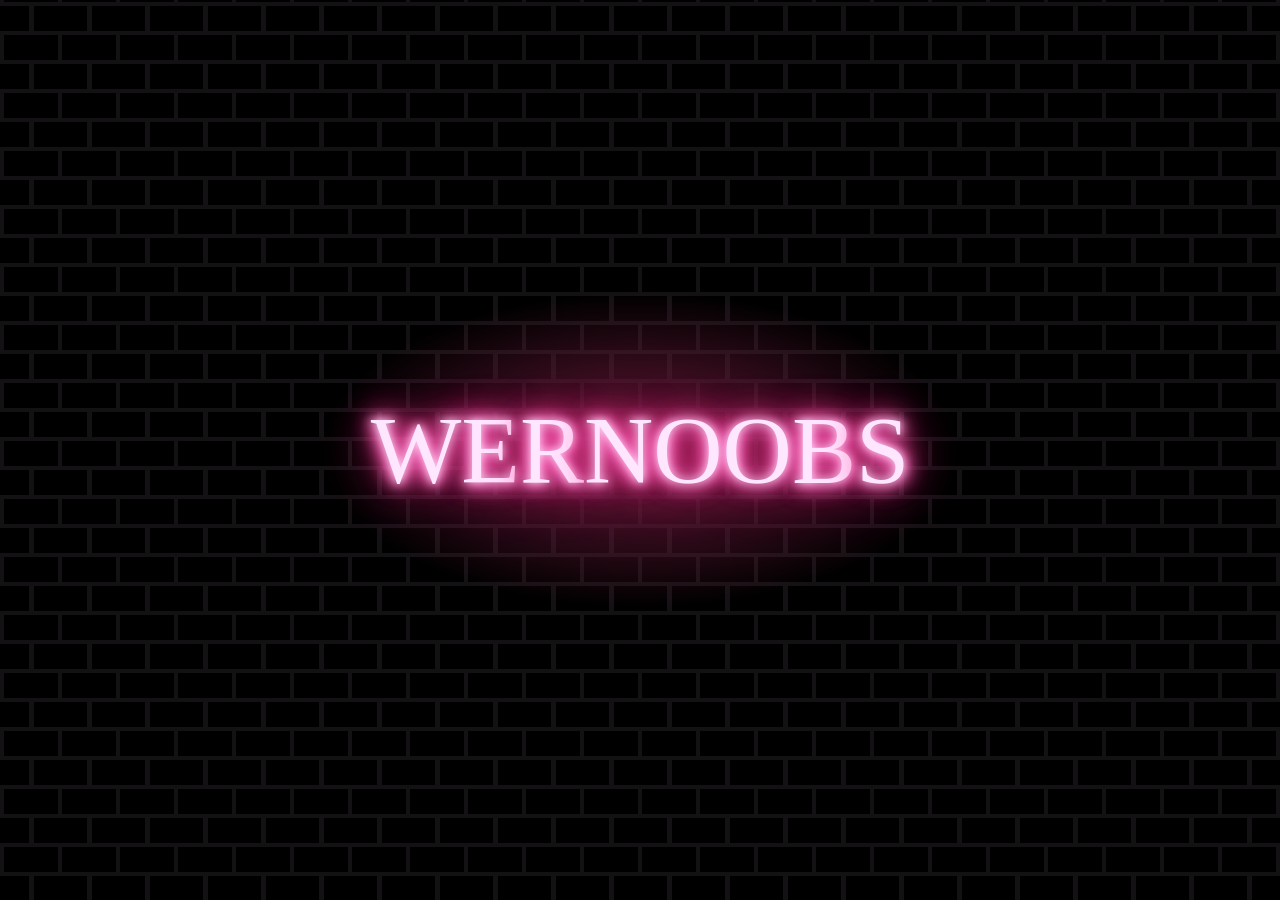
==== templates/index.html @ b6d5d366 "update add temples" ====
<!DOCTYPE html>
<html>
  <head>
    <meta charset="UTF-8" />
    <meta name="viewport" content="width=device-width" />
    <title>WeRnoobs</title>
    <style>@font-face {
      font-family: Clip;
      src: url("https://acupoftee.github.io/fonts/Clip.ttf");
    }
    
    body {
      background-color: #141114;
      background-image: linear-gradient(335deg, black 23px, transparent 23px),
        linear-gradient(155deg, black 23px, transparent 23px),
        linear-gradient(335deg, black 23px, transparent 23px),
        linear-gradient(155deg, black 23px, transparent 23px);
      background-size: 58px 58px;
      background-position: 0px 2px, 4px 35px, 29px 31px, 34px 6px;
    }
    
    .sign {
      position: absolute;
      display: flex;
      justify-content: center;
      align-items: center;
      width: 50%;
      height: 50%;
      background-image: radial-gradient(
        ellipse 50% 35% at 50% 50%,
        #6b1839,
        transparent
      );
      transform: translate(-50%, -50%);
      letter-spacing: 2;
      left: 50%;
      top: 50%;
      font-family: "Clip";
      text-transform: uppercase;
      font-size: 6em;
      color: #ffe6ff;
      text-shadow: 0 0 0.6rem #ffe6ff, 0 0 1.5rem #ff65bd,
        -0.2rem 0.1rem 1rem #ff65bd, 0.2rem 0.1rem 1rem #ff65bd,
        0 -0.5rem 2rem #ff2483, 0 0.5rem 3rem #ff2483;
      animation: shine 2s forwards, flicker 3s infinite;
    }
    
    @keyframes blink {
      0%,
      22%,
      36%,
      75% {
        color: #ffe6ff;
        text-shadow: 0 0 0.6rem #ffe6ff, 0 0 1.5rem #ff65bd,
          -0.2rem 0.1rem 1rem #ff65bd, 0.2rem 0.1rem 1rem #ff65bd,
          0 -0.5rem 2rem #ff2483, 0 0.5rem 3rem #ff2483;
      }
      28%,
      33% {
        color: #ff65bd;
        text-shadow: none;
      }
      82%,
      97% {
        color: #ff2483;
        text-shadow: none;
      }
    }
    
    .flicker {
      animation: shine 2s forwards, blink 3s 2s infinite;
    }
    
    .fast-flicker {
      animation: shine 2s forwards, blink 10s 1s infinite;
    }
    
    @keyframes shine {
      0% {
        color: #6b1839;
        text-shadow: none;
      }
      100% {
        color: #ffe6ff;
        text-shadow: 0 0 0.6rem #ffe6ff, 0 0 1.5rem #ff65bd,
          -0.2rem 0.1rem 1rem #ff65bd, 0.2rem 0.1rem 1rem #ff65bd,
          0 -0.5rem 2rem #ff2483, 0 0.5rem 3rem #ff2483;
      }
    }
    
    @keyframes flicker {
      from {
        opacity: 1;
      }
    
      4% {
        opacity: 0.9;
      }
    
      6% {
        opacity: 0.85;
      }
    
      8% {
        opacity: 0.95;
      }
    
      10% {
        opacity: 0.9;
      }
    
      11% {
        opacity: 0.922;
      }
    
      12% {
        opacity: 0.9;
      }
    
      14% {
        opacity: 0.95;
      }
    
      16% {
        opacity: 0.98;
      }
    
      17% {
        opacity: 0.9;
      }
    
      19% {
        opacity: 0.93;
      }
    
      20% {
        opacity: 0.99;
      }
    
      24% {
        opacity: 1;
      }
    
      26% {
        opacity: 0.94;
      }
    
      28% {
        opacity: 0.98;
      }
    
      37% {
        opacity: 0.93;
      }
    
      38% {
        opacity: 0.5;
      }
    
      39% {
        opacity: 0.96;
      }
    
      42% {
        opacity: 1;
      }
    
      44% {
        opacity: 0.97;
      }
    
      46% {
        opacity: 0.94;
      }
    
      56% {
        opacity: 0.9;
      }
    
      58% {
        opacity: 0.9;
      }
    
      60% {
        opacity: 0.99;
      }
    
      68% {
        opacity: 1;
      }
    
      70% {
        opacity: 0.9;
      }
    
      72% {
        opacity: 0.95;
      }
    
      93% {
        opacity: 0.93;
      }
    
      95% {
        opacity: 0.95;
      }
    
      97% {
        opacity: 0.93;
      }
    
      to {
        opacity: 1;
      }
    }
    </style>
  </head>
  <body>
    <div class="sign">
      <span class="fast-flicker">We</span>R<span class="flicker">noob</span>s
    </div>
  </body>
</html>
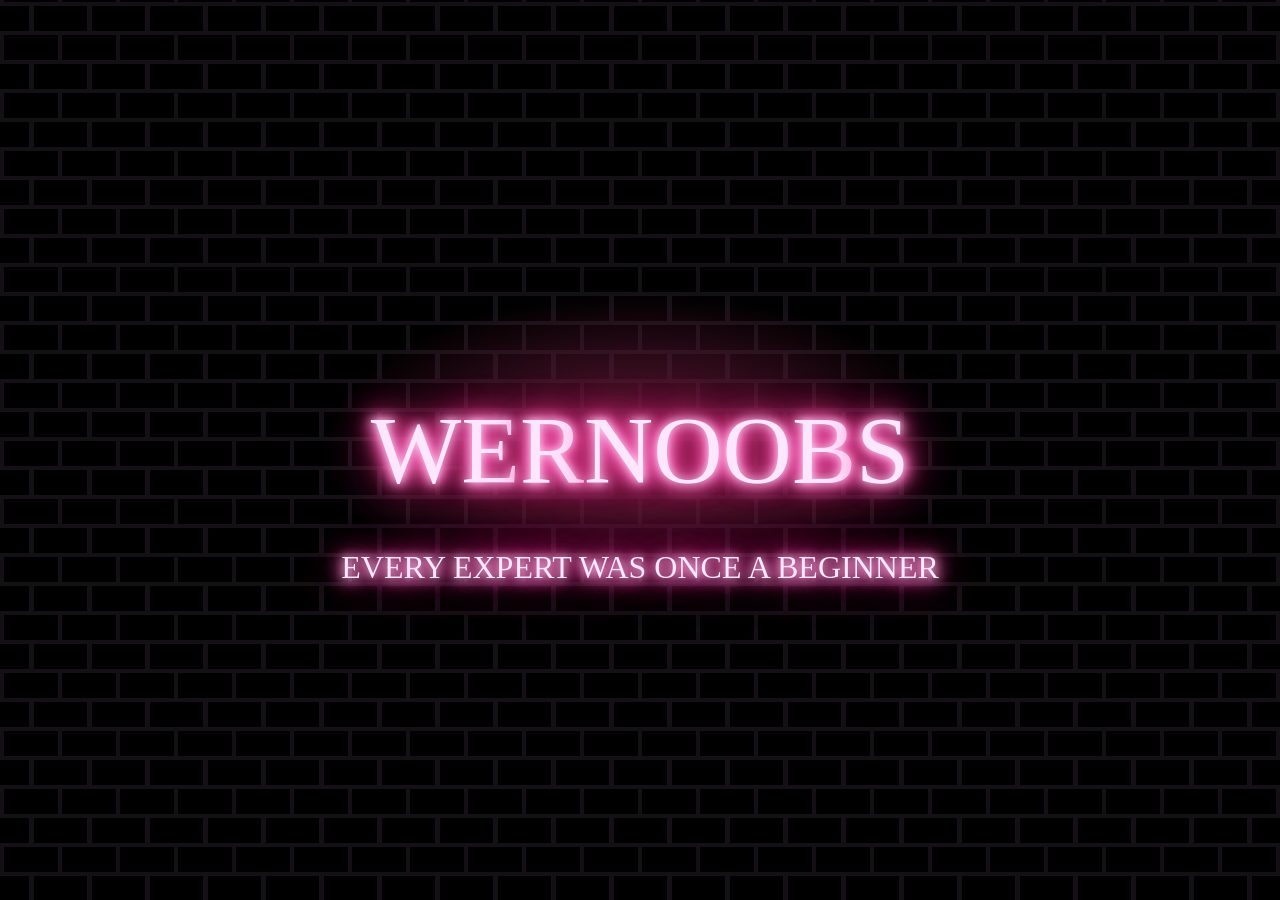
==== commit 652e3a9a: "Update index.html" ====
--- a/templates/index.html
+++ b/templates/index.html
@@ -44,6 +44,31 @@
         0 -0.5rem 2rem #ff2483, 0 0.5rem 3rem #ff2483;
       animation: shine 2s forwards, flicker 3s infinite;
     }
+    .ransign {
+      position: absolute;
+      display: flex;
+      justify-content: center;
+      align-items: center;
+      width: 50%;
+      height: 20%;
+      /* background-image: radial-gradient(
+        ellipse 50% 35% at 50% 50%,
+        #6b1839,
+        transparent
+      ); */
+      transform: translate(-50%, -50%);
+      letter-spacing: 2;
+      left: 50%;
+      top: 63%;
+      font-family: "Clip";
+      text-transform: uppercase;
+      font-size: 2em;
+      color: #ffe6ff;
+      text-shadow: 0 0 0.6rem #ffe6ff, 0 0 1.5rem #ff65bd,
+        -0.2rem 0.1rem 1rem #ff65bd, 0.2rem 0.1rem 1rem #ff65bd,
+        0 -0.5rem 2rem #ff2483, 0 0.5rem 3rem #ff2483;
+      animation: shine 2s forwards, flicker 3s infinite;
+    }
     
     @keyframes blink {
       0%,
@@ -213,11 +238,15 @@
         opacity: 1;
       }
     }
+    
     </style>
   </head>
   <body>
     <div class="sign">
       <span class="fast-flicker">We</span>R<span class="flicker">noob</span>s
     </div>
+    <div class="ransign">
+      <span class="shine">Every Expert Was Once A Beginner</span>
+    </div>
   </body>
 </html>
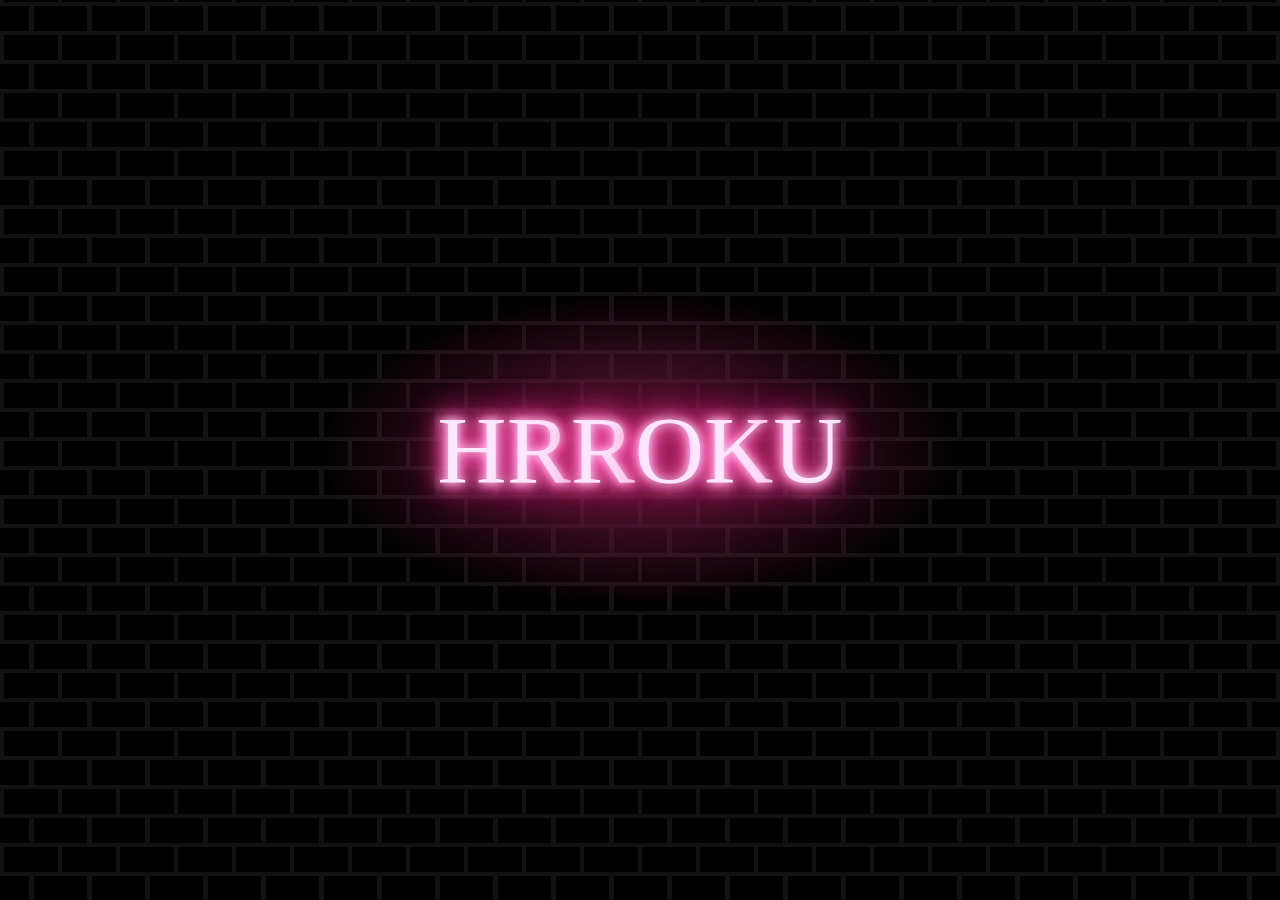
==== commit ac69131a: "Create index.html" ====
--- a/templates/index.html
+++ b/templates/index.html
@@ -44,31 +44,6 @@
         0 -0.5rem 2rem #ff2483, 0 0.5rem 3rem #ff2483;
       animation: shine 2s forwards, flicker 3s infinite;
     }
-    .ransign {
-      position: absolute;
-      display: flex;
-      justify-content: center;
-      align-items: center;
-      width: 50%;
-      height: 20%;
-      /* background-image: radial-gradient(
-        ellipse 50% 35% at 50% 50%,
-        #6b1839,
-        transparent
-      ); */
-      transform: translate(-50%, -50%);
-      letter-spacing: 2;
-      left: 50%;
-      top: 63%;
-      font-family: "Clip";
-      text-transform: uppercase;
-      font-size: 2em;
-      color: #ffe6ff;
-      text-shadow: 0 0 0.6rem #ffe6ff, 0 0 1.5rem #ff65bd,
-        -0.2rem 0.1rem 1rem #ff65bd, 0.2rem 0.1rem 1rem #ff65bd,
-        0 -0.5rem 2rem #ff2483, 0 0.5rem 3rem #ff2483;
-      animation: shine 2s forwards, flicker 3s infinite;
-    }
     
     @keyframes blink {
       0%,
@@ -238,15 +213,11 @@
         opacity: 1;
       }
     }
-    
     </style>
   </head>
   <body>
     <div class="sign">
-      <span class="fast-flicker">We</span>R<span class="flicker">noob</span>s
-    </div>
-    <div class="ransign">
-      <span class="shine">Every Expert Was Once A Beginner</span>
+      <span class="fast-flicker">Hr</span>r<span class="flicker">ok</span>u
     </div>
   </body>
 </html>
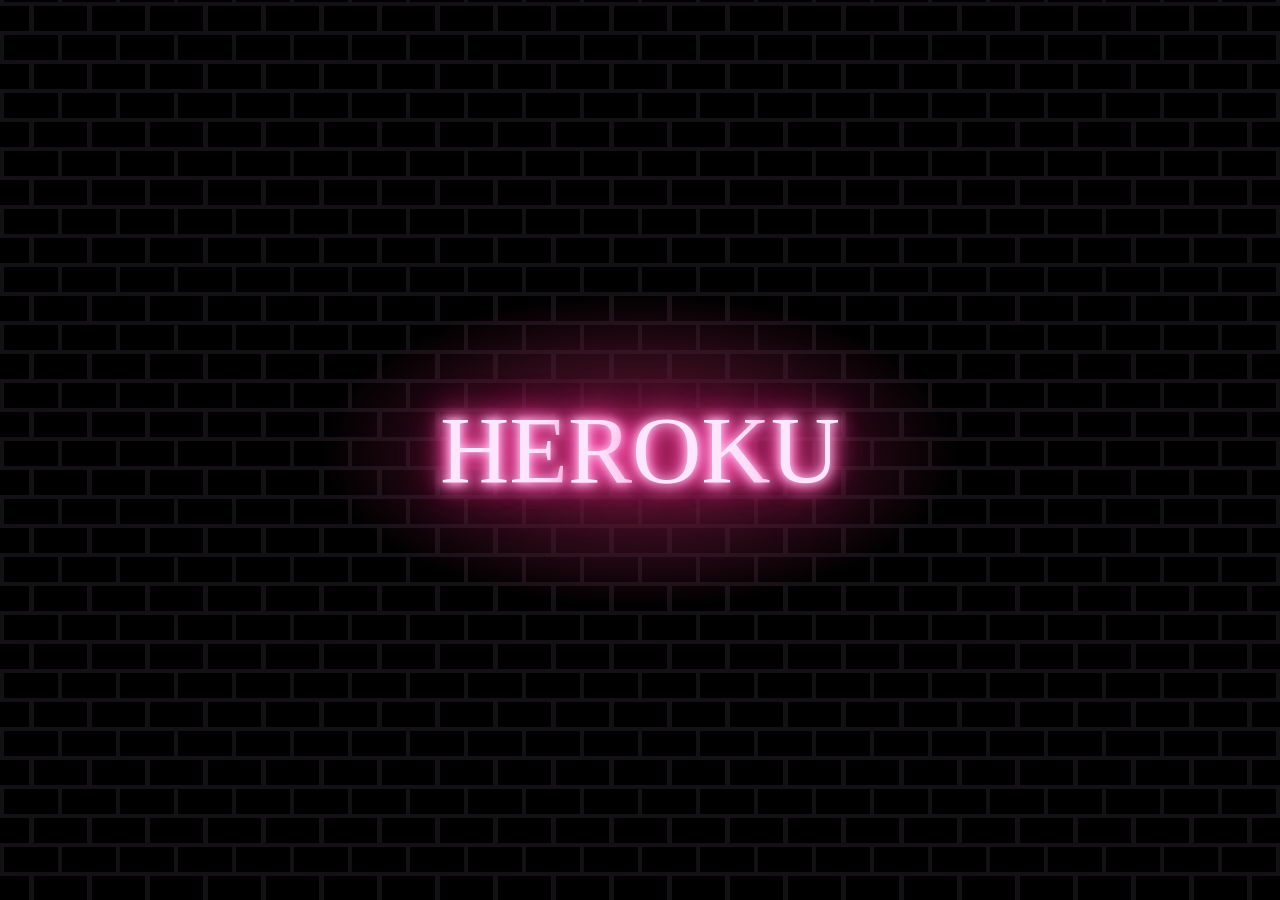
==== commit c560e4ce: "Update index.html" ====
--- a/templates/index.html
+++ b/templates/index.html
@@ -217,7 +217,7 @@
   </head>
   <body>
     <div class="sign">
-      <span class="fast-flicker">Hr</span>r<span class="flicker">ok</span>u
+      <span class="fast-flicker">He</span>r<span class="flicker">ok</span>u
     </div>
   </body>
 </html>
